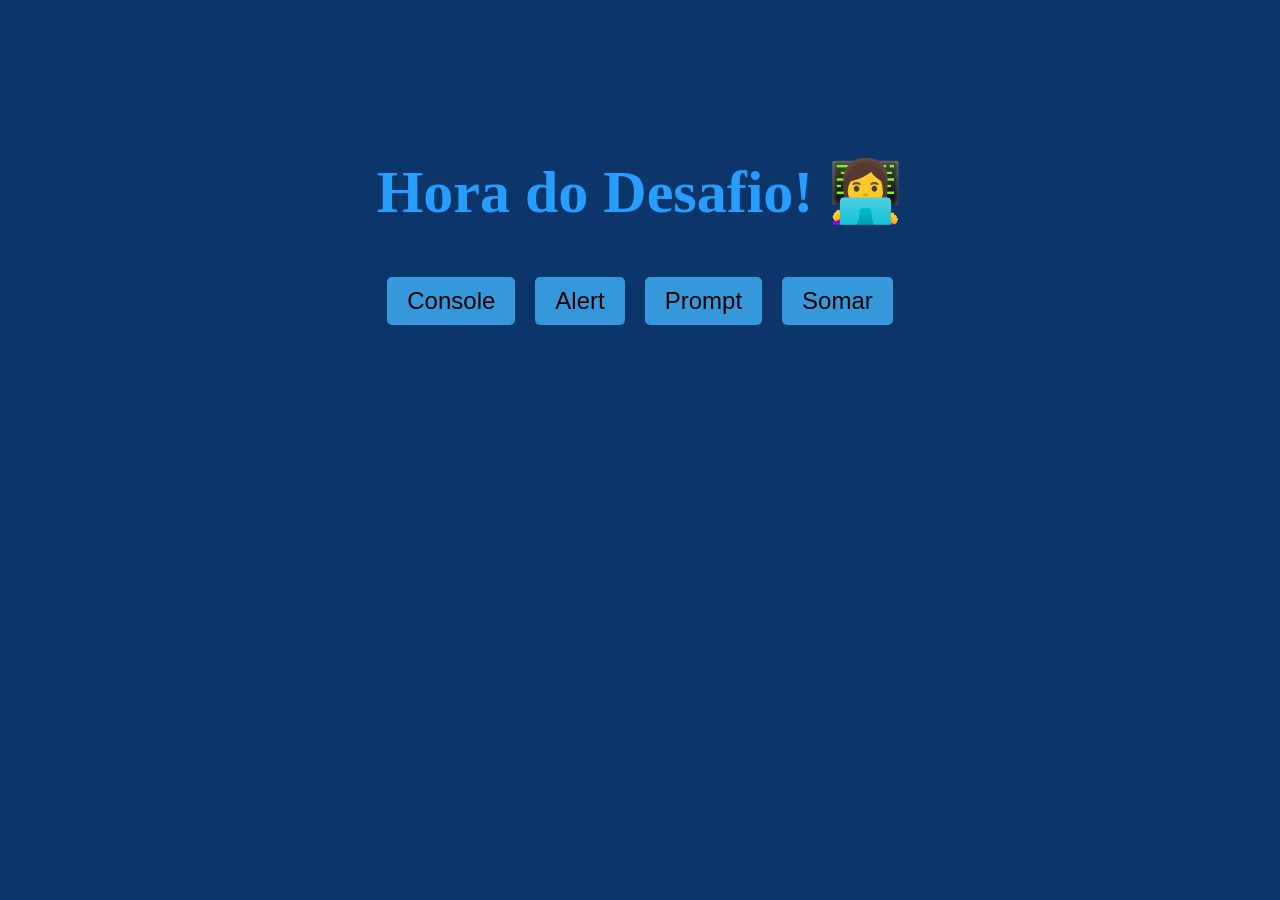
==== exercicios/exercicios.html @ 1a505274 "aula 1 completa" ====
<!DOCTYPE html>
<html lang="en">
<head>
    <meta charset="UTF-8">
    <meta name="viewport" content="width=device-width, initial-scale=1.0">
    <link rel="stylesheet" href="style.css">
    <title>Desafio</title>
</head>
<body>
    <header>
        <h1 class="titulo"></h1>
    </header>
    <main class="container">
        <button onclick="exibirNoConsole()" class="button">Console</button>
        <button onclick="exibirAlerta()" class="button">Alert</button>
        <button onclick="perguntarCidade()" class="button">Prompt</button>
        <button onclick="fazerSoma()" class="button">Somar</button>
    </main>

      <script src="exercicios.js"></script>
</body>
</html>
---- exercicios/style.css ----
header {
  text-align: center;
  font-size: 30px;
  color: #279EFF;
}

main, html {
  margin: 0;
  padding: 0;
  height: 50%;
  display: flex;
  justify-content: center;
  align-items: center;
  background-color: #0C356A;
}

.container {
  text-align: center;
  color: #279EFF;
}

.button {
  padding: 10px 20px;
  margin: 10px;
  font-size: 24px;
  border: none;
  background-color: #3498db;
  cursor: pointer;
  border-radius: 5px;
}

.button:hover {
  background-color: #2980b9;
}
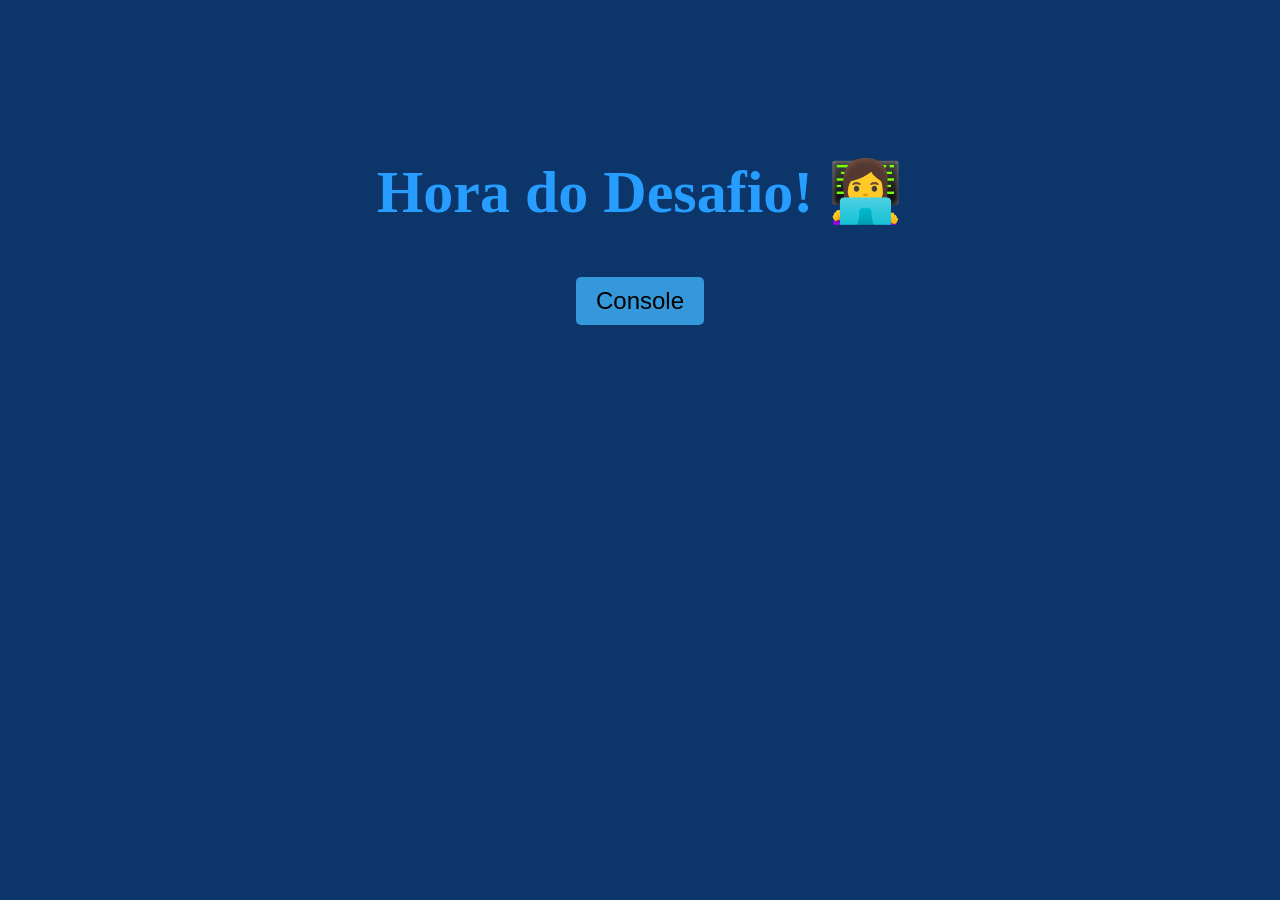
==== commit 510aecd8: "aula 2 finalizada" ====
--- a/exercicios/exercicios.html
+++ b/exercicios/exercicios.html
@@ -1,5 +1,5 @@
 <!DOCTYPE html>
-<html lang="en">
+<html lang="pt-br">
 <head>
     <meta charset="UTF-8">
     <meta name="viewport" content="width=device-width, initial-scale=1.0">
@@ -12,9 +12,6 @@
     </header>
     <main class="container">
         <button onclick="exibirNoConsole()" class="button">Console</button>
-        <button onclick="exibirAlerta()" class="button">Alert</button>
-        <button onclick="perguntarCidade()" class="button">Prompt</button>
-        <button onclick="fazerSoma()" class="button">Somar</button>
     </main>
 
       <script src="exercicios.js"></script>
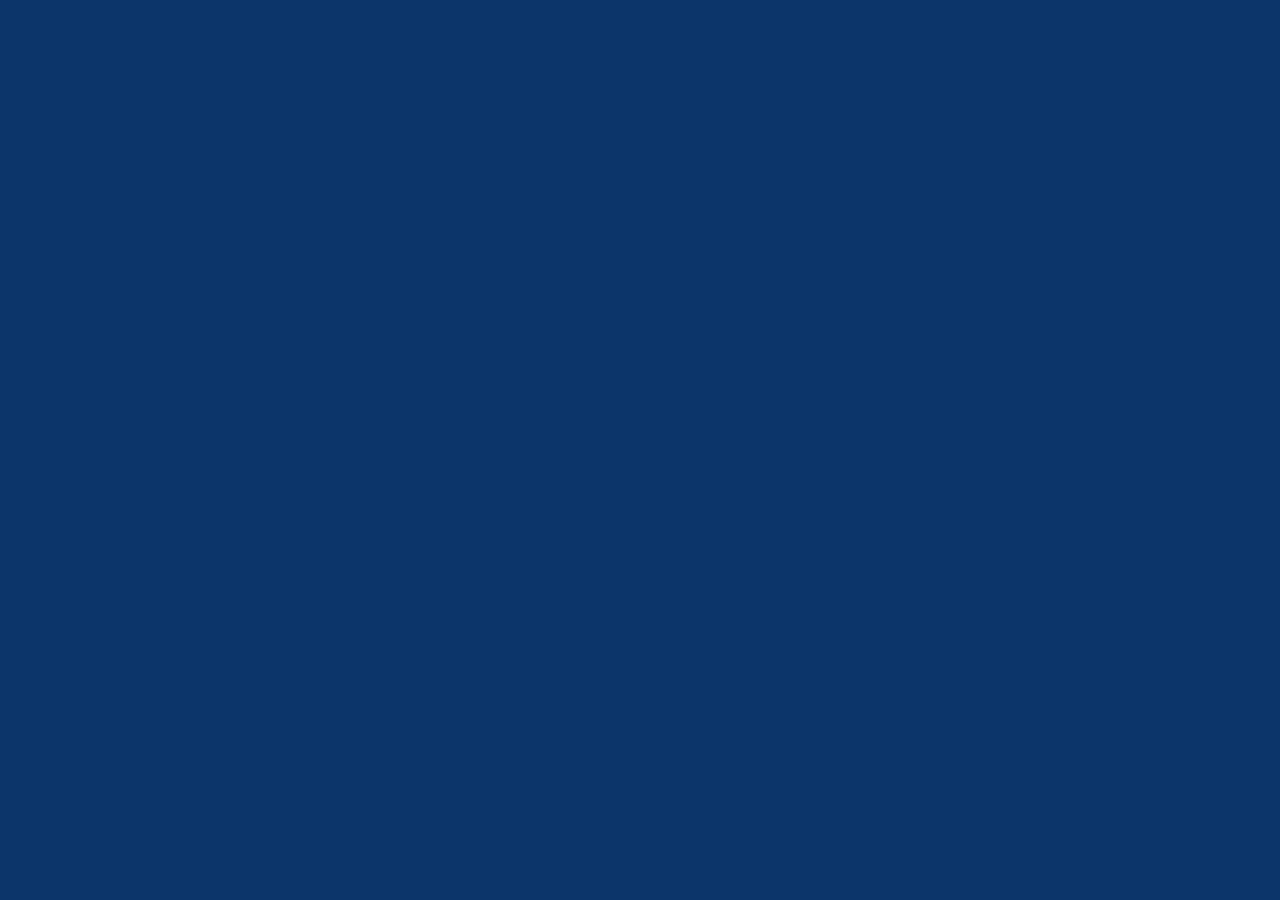
==== commit 36ede8ed: "aula 3 finalizada" ====
--- a/exercicios/exercicios.html
+++ b/exercicios/exercicios.html
@@ -11,7 +11,6 @@
         <h1 class="titulo"></h1>
     </header>
     <main class="container">
-        <button onclick="exibirNoConsole()" class="button">Console</button>
     </main>
 
       <script src="exercicios.js"></script>
--- a/exercicios/style.css
+++ b/exercicios/style.css
@@ -1,5 +1,4 @@
 header {
-  text-align: center;
   font-size: 30px;
   color: #279EFF;
 }
@@ -7,15 +6,19 @@
 main, html {
   margin: 0;
   padding: 0;
-  height: 50%;
+  height: 100%;
   display: flex;
+  flex-direction: column;
   justify-content: center;
   align-items: center;
   background-color: #0C356A;
 }
 
+p {
+  color: white;
+}
+
 .container {
-  text-align: center;
   color: #279EFF;
 }
 
@@ -27,6 +30,7 @@
   background-color: #3498db;
   cursor: pointer;
   border-radius: 5px;
+  align-items: center;
 }
 
 .button:hover {
